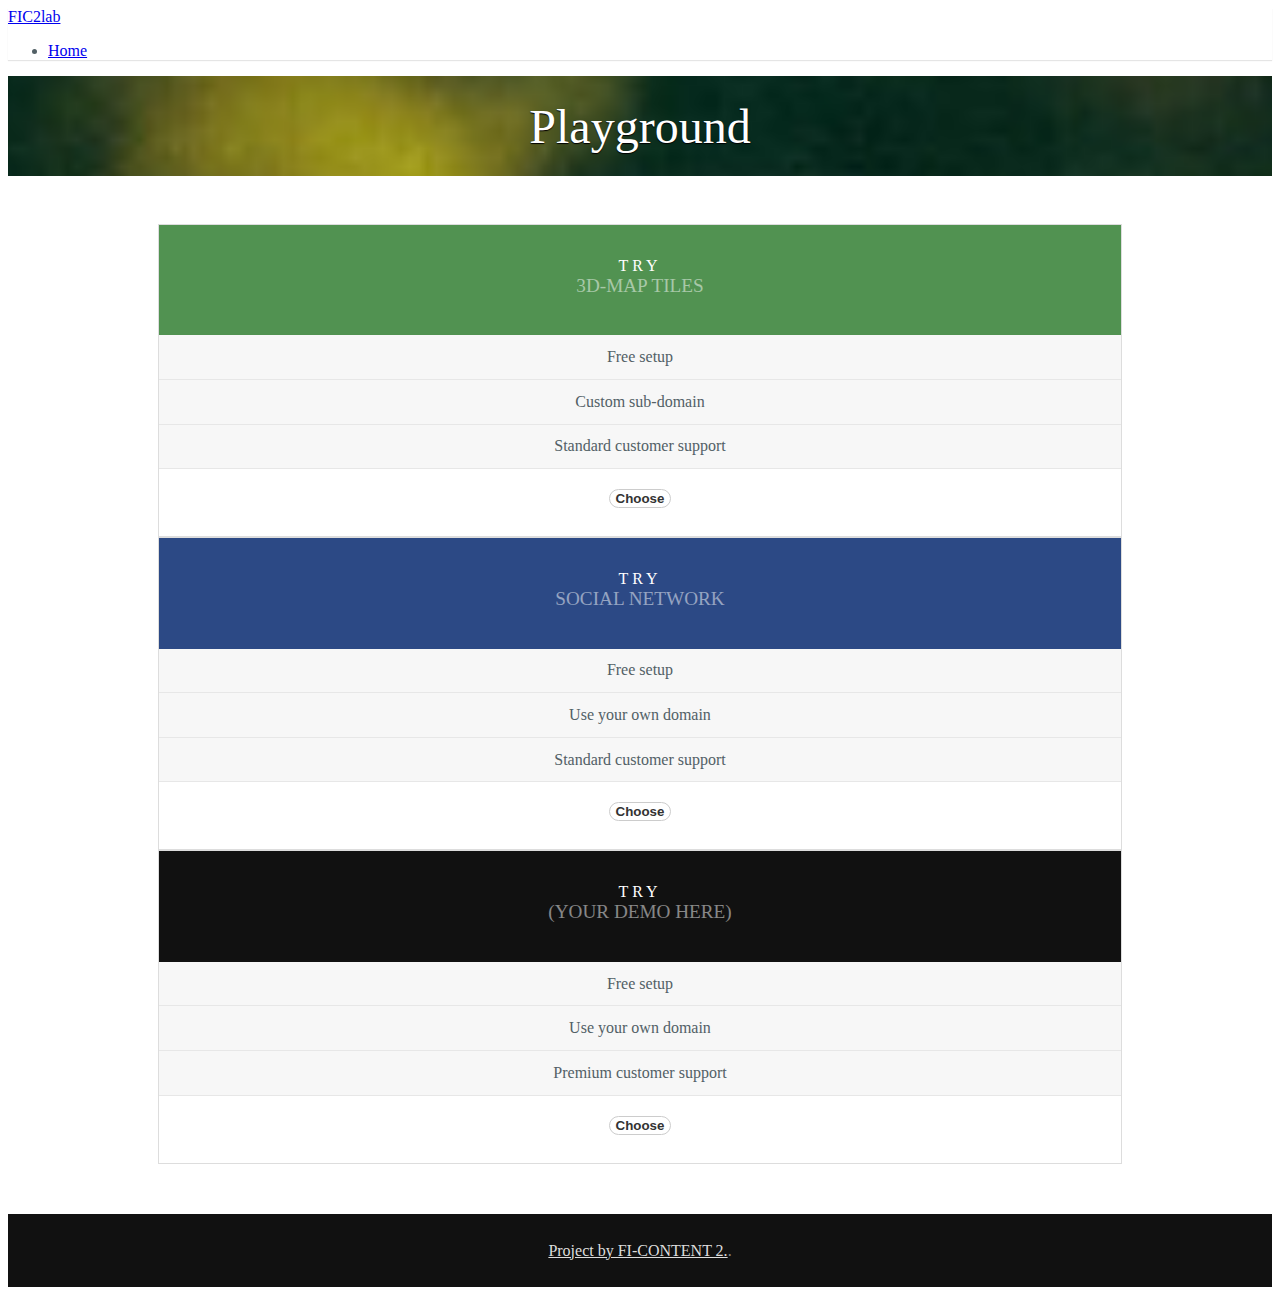
==== 1.html @ 94ce3589 "first demo" ====
<!doctype html>
<html lang="en">
<head>
    <meta charset="utf-8">
<meta name="viewport" content="width=device-width, initial-scale=1.0">
<meta name="description" content="A layout example that shows off a responsive pricing table.">

    <title>FIC2lab &ndash; Landing Page &ndash; Pure</title>

    


<link rel="stylesheet" href="http://yui.yahooapis.com/pure/0.6.0/pure-min.css">



<!--[if lte IE 8]>
  
    <link rel="stylesheet" href="http://yui.yahooapis.com/pure/0.6.0/grids-responsive-old-ie-min.css">
  
<![endif]-->
<!--[if gt IE 8]><!-->
  
    <link rel="stylesheet" href="http://yui.yahooapis.com/pure/0.6.0/grids-responsive-min.css">
  
<!--<![endif]-->





  
    <!--[if lte IE 8]>
        <link rel="stylesheet" href="css/layouts/pricing-old-ie.css">
    <![endif]-->
    <!--[if gt IE 8]><!-->
        <link rel="stylesheet" href="css/layouts/1.css">
    <!--<![endif]-->
  


    

    

</head>
<body>







<div class="pure-menu pure-menu-horizontal">
    <a href="#" class="pure-menu-heading">FIC2lab</a>
    <ul class="pure-menu-list">
        <li class="pure-menu-item"><a href="/" class="pure-menu-link">Home</a></li>
        <!-- li class="pure-menu-item pure-menu-selected"><a href="#" class="pure-menu-link">Pricing</a></li>
        <li class="pure-menu-item"><a href="#" class="pure-menu-link">Contact</a></li -->
    </ul>
</div>

<div class="banner">
    <h1 class="banner-head">
        Playground
    </h1>
</div>

<div class="l-content">
    <div class="pricing-tables pure-g">
        <div class="pure-u-1 pure-u-md-1-3">
            <div class="pricing-table pricing-table-free">
                <div class="pricing-table-header">
                    <h2>Try</h2>

                    <span class="pricing-table-price">
                       <span>3D-Map Tiles</span>
                    </span>
                </div>

                <ul class="pricing-table-list">
                    <li>Free setup</li>
                    <li>Custom sub-domain</li>
                    <li>Standard customer support</li>
                </ul>

                <button onclick="location.href='http://playground.simple-url.com:8000/simpleXML3D';"  class="button-choose pure-button">Choose</button>
            </div>
        </div>

        <div class="pure-u-1 pure-u-md-1-3">
            <div class="pricing-table pricing-table-biz pricing-table-selected">
                <div class="pricing-table-header">
                    <h2>Try</h2>

                    <span class="pricing-table-price">
                        <span>Social Network</span>
                    </span>
                </div>

                <ul class="pricing-table-list">
                    <li>Free setup</li>
                    <li>Use your own domain</li>
                    <li>Standard customer support</li>
                </ul>

                <button onclick="location.href='http://playground.simple-url.com:8000/ppnet';"  class="button-choose pure-button">Choose</button>
            </div>
        </div>

        <div class="pure-u-1 pure-u-md-1-3">
            <div class="pricing-table pricing-table-enterprise">
                <div class="pricing-table-header">
                    <h2>Try</h2>

                    <span class="pricing-table-price">
                        <span>(your demo here)</span>
                    </span>
                </div>

                <ul class="pricing-table-list">
                    <li>Free setup</li>
                    <li>Use your own domain</li>
                    <li>Premium customer support</li>
                </ul>

                <button class="button-choose pure-button">Choose</button>
            </div>
        </div>
    </div> <!-- end pricing-tables -->


</div> <!-- end l-content -->

<div class="footer l-box">
    <p>
        <a href="http://mediafi.org/">Project by FI-CONTENT 2.</a>.
    </p>
</div>




</body>
</html>
---- css/layouts/pricing-old-ie.css ----
/*
 * -- BASE STYLES --
 * Most of these are inherited from Base, but I want to change a few.
 */

body {
    color: #526066;
}

h2,
h3 {
    letter-spacing: 0.25em;
    text-transform: uppercase;
    font-weight: 600;
}

p {
    line-height: 1.6em;
}

/*
 * -- Layout Styles --
 */

.l-content {
    margin: 0 auto;
}

.l-box {
    padding: 0.5em 2em;
}

/*
 * -- MENU STYLES --
 * Make the menu have a very faint box-shadow.
 */

.pure-menu {
    box-shadow: 0 1px 1px rgba(0,0,0, 0.10);
}

/*
 * -- BANNER --
 * The top banner with the headings. By using a combination
 * of `display: table;` and `display: table-cell;`, we can
 * vertically center the text.
 */

.banner {
    background: transparent url('http://24.media.tumblr.com/ccb268832580ac12951828a1c179de69/tumblr_mo2xbk8JUK1st5lhmo1_1280.jpg') 0 0 no-repeat fixed;
    text-align: center;
    background-size: cover;
    filter: progid:DXImageTransform.Microsoft.AlphaImageLoader(src='http://24.media.tumblr.com/ccb268832580ac12951828a1c179de69/tumblr_mo2xbk8JUK1st5lhmo1_1280.jpg', sizingMethod='scale');
    height: 200px;
    width: 100%;
    margin-bottom: 3em;
    display: table;
}

.banner-head {
    display: table-cell;
    vertical-align: middle;
    margin-bottom: 0;
    font-size: 2em;
    color: white;
    font-weight: 500;
    text-shadow: 0 1px 1px black;
}

/*
 * -- PRICING TABLE WRAPPER --
 * This element wraps up all the pricing table elements
 */

.pricing-tables,
.information {
    max-width: 980px;
    margin: 0 auto;
}

.pricing-tables {
    margin-bottom: 3.125em;
    text-align: center;
}

/*
 * -- PRICING TABLE  --
 * Every pricing table has the .pricing-table class
 */

.pricing-table {
    border: 1px solid #ddd;
    margin: 0 0.5em 2em;
    padding: 0 0 3em;
}

/*
 * -- PRICING TABLE HEADER COLORS --
 * Choose a different color based on the type of pricing table.
 */

.pricing-table-free .pricing-table-header {
    background: #519251;
}

.pricing-table-biz .pricing-table-header {
    background: #2c4985;
}

/*
 * -- PRICING TABLE HEADER --
 * By default, a header is black/white, and has some styles for its <h2> name.
 */

.pricing-table-header {
    background: #111;
    color: #fff;
}

.pricing-table-header h2 {
    margin: 0;
    padding-top: 2em;
    font-size: 1em;
    font-weight: normal;
}

/*
 * -- PRICING TABLE PRICE --
 * Styles for the price and the corresponding <span>per month</span>
 */

.pricing-table-price {
    font-size: 6em;
    margin: 0.2em 0 0;
    font-weight: 100;
}

.pricing-table-price span {
    display: block;
    text-transform: uppercase;
    font-size: 0.2em;
    padding-bottom: 2em;
    font-weight: 400;
    color: rgba(255, 255, 255, 0.5);
    *color: #fff;
}

/*
 * -- PRICING TABLE LIST --
 * Each pricing table has a <ul> which is denoted by the .pricing-table-list class
 */

.pricing-table-list {
    list-style-type: none;
    margin: 0;
    padding: 0;
    text-align: center;
}

/*
 * -- PRICING TABLE LIST ELEMENTS --
 * Styles for the individual list elements within each pricing table
 */

.pricing-table-list li {
    padding: 0.8em 0;
    background: #f7f7f7;
    border-bottom: 1px solid #e7e7e7;
}

/*
 * -- PRICING TABLE BUTTON --
 * Styles for the "Choose" button at the bottom of a pricing table.
 * This inherits from Pure Button.
 */

.button-choose {
    border: 1px solid #ccc;
    background: #fff;
    color: #333;
    border-radius: 2em;
    font-weight: bold;
    position: relative;
    bottom: -1.5em;
}

.information-head {
    color: black;
    font-weight: 500;
}

.footer {
    background: #111;
    color: #888;
    text-align: center;
}

.footer a {
    color: #ddd;
}

/*
 * -- TABLET MEDIA QUERIES --
 * On tablets, we want to slightly adjust the size of the banner
 * text and add some vertical space between the various pricing tables
 */

.banner-head {
    font-size: 4em;
}

.pricing-table {
    margin-bottom: 0;
}

/*
 * -- PHONE MEDIA QUERIES --
 * On phones, we want to reduce the height and font-size of the banner further
 */

.banner {
    height: 400px;
}

.banner-head {
    font-size: 3em;
}
---- css/layouts/1.css ----
/*
 * -- BASE STYLES --
 * Most of these are inherited from Base, but I want to change a few.
 */
body {
    color: #526066;
}

h2, h3 {
    letter-spacing: 0.25em;
    text-transform: uppercase;
    font-weight: 600;
}

p {
    line-height: 1.6em;
}


/*
 * -- Layout Styles --
 */
.l-content {
    margin: 0 auto;
}

.l-box {
    padding: 0.5em 2em;
}

/*
 * -- MENU STYLES --
 * Make the menu have a very faint box-shadow.
 */
.pure-menu {
    box-shadow: 0 1px 1px rgba(0,0,0, 0.10);
}


/*
 * -- BANNER --
 * The top banner with the headings. By using a combination
 * of `display: table;` and `display: table-cell;`, we can
 * vertically center the text.
 */

.banner {
    background: transparent url('back_100.jpg') 0 0 no-repeat fixed;
    text-align: center;
    background-size: cover;
    filter: progid:DXImageTransform.Microsoft.AlphaImageLoader(src='back_100.jpg', sizingMethod='scale');

    height: 100px;
    width: 100%;
    margin-bottom: 3em;
    display: table;
}

    .banner-head {
        display: table-cell;
        vertical-align: middle;
        margin-bottom: 0;
        font-size: 2em;
        color: white;
        font-weight: 500;
        text-shadow: 0 1px 1px black;
    }



/*
 * -- PRICING TABLE WRAPPER --
 * This element wraps up all the pricing table elements
 */
 .pricing-tables,
 .information {
    max-width: 980px;
    margin: 0 auto;
 }
.pricing-tables {
    margin-bottom: 3.125em;
    text-align: center;
}

/*
 * -- PRICING TABLE  --
 * Every pricing table has the .pricing-table class
 */
.pricing-table {
    border: 1px solid #ddd;
    margin: 0 0.5em 2em;
    padding: 0 0 3em;
}

/*
 * -- PRICING TABLE HEADER COLORS --
 * Choose a different color based on the type of pricing table.
 */
.pricing-table-free .pricing-table-header {
    background: #519251;
}

.pricing-table-biz .pricing-table-header {
    background: #2c4985;
}

/*
 * -- PRICING TABLE HEADER --
 * By default, a header is black/white, and has some styles for its <h2> name.
 */
.pricing-table-header {
    background: #111;
    color: #fff;
}
    .pricing-table-header h2 {
        margin: 0;
        padding-top: 2em;
        font-size: 1em;
        font-weight: normal;

    }


/*
 * -- PRICING TABLE PRICE --
 * Styles for the price and the corresponding <span>per month</span>
 */
.pricing-table-price {
    font-size: 6em;
    margin: 0.2em 0 0;
    font-weight: 100;
}
    .pricing-table-price span {
        display: block;
        text-transform: uppercase;
        font-size: 0.2em;
        padding-bottom: 2em;
        font-weight: 400;
        color: rgba(255, 255, 255, 0.5);
        *color: #fff;
    }



/*
 * -- PRICING TABLE LIST --
 * Each pricing table has a <ul> which is denoted by the .pricing-table-list class
 */
.pricing-table-list {
    list-style-type: none;
    margin: 0;
    padding: 0;
    text-align: center;
}


/*
 * -- PRICING TABLE LIST ELEMENTS --
 * Styles for the individual list elements within each pricing table
 */
.pricing-table-list li {
    padding: 0.8em 0;
    background: #f7f7f7;
    border-bottom: 1px solid #e7e7e7;
}


/*
 * -- PRICING TABLE BUTTON --
 * Styles for the "Choose" button at the bottom of a pricing table.
 * This inherits from Pure Button.
 */
.button-choose {
    border: 1px solid #ccc;
    background: #fff;
    color: #333;
    border-radius: 2em;
    font-weight: bold;
    position: relative;
    bottom: -1.5em;
}

.information-head {
    color: black;
    font-weight: 500;
}

.footer {
    background: #111;
    color: #888;
    text-align: center;
}
    .footer a {
        color: #ddd;
    }



/*
 * -- TABLET MEDIA QUERIES --
 * On tablets, we want to slightly adjust the size of the banner
 * text and add some vertical space between the various pricing tables
 */
@media(min-width: 767px) {

    .banner-head {
        font-size: 4em;
    }
    .pricing-table {
        margin-bottom: 0;
    }

}

/*
 * -- PHONE MEDIA QUERIES --
 * On phones, we want to reduce the height and font-size of the banner further
 */
@media (min-width: 480px) {
    .banner {
        height: 100px;
    }
    .banner-head {
        font-size: 3em;
    }
}
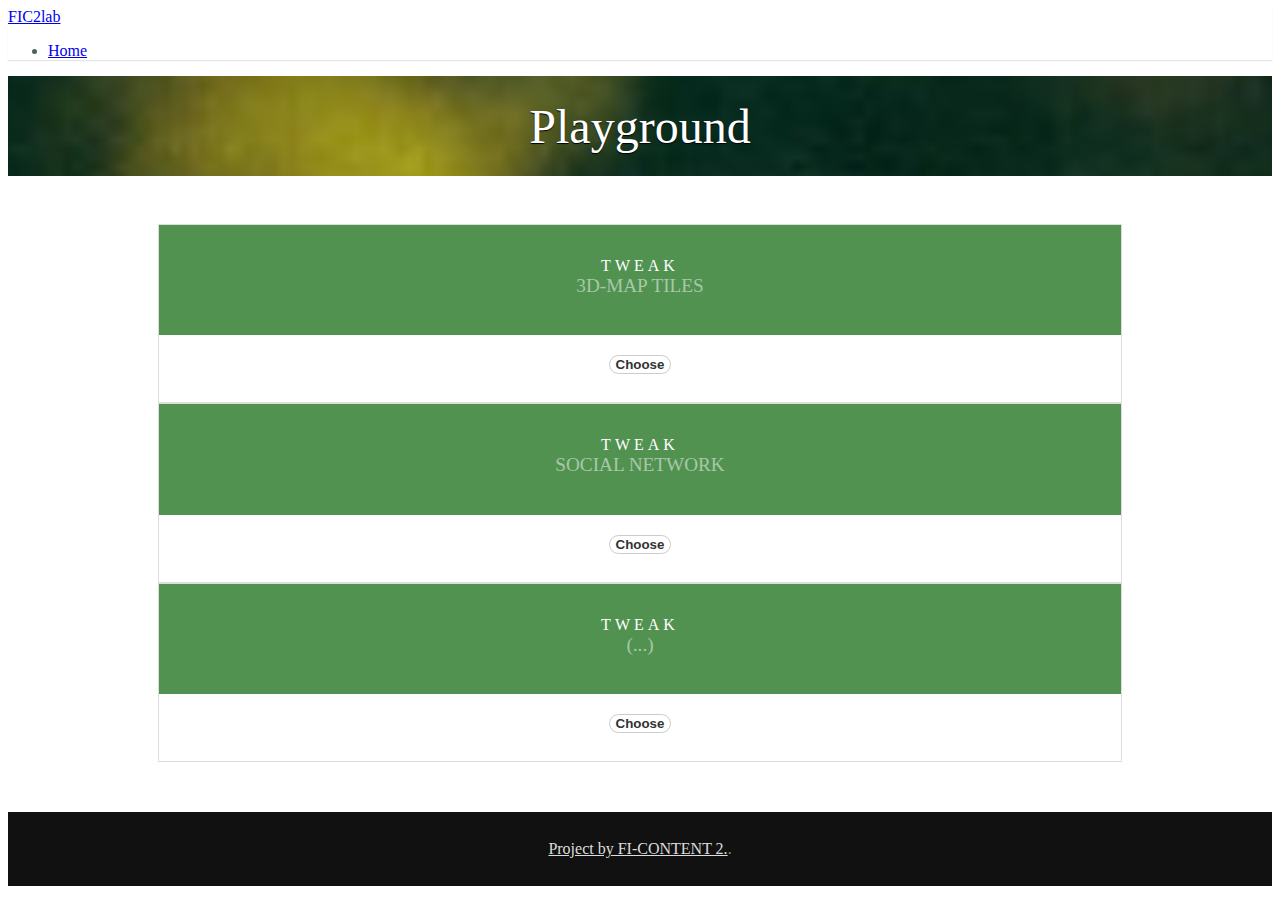
==== commit 1084e54b: "tweak" ====
--- a/1.html
+++ b/1.html
@@ -35,6 +35,7 @@
     <![endif]-->
     <!--[if gt IE 8]><!-->
         <link rel="stylesheet" href="css/layouts/1.css">
+        <link rel="stylesheet" href="css/layouts/special.css">
     <!--<![endif]-->
   
 
@@ -70,9 +71,9 @@
 <div class="l-content">
     <div class="pricing-tables pure-g">
         <div class="pure-u-1 pure-u-md-1-3">
-            <div class="pricing-table pricing-table-free">
+            <div class="pricing-table pricing-table-free loader-container">
                 <div class="pricing-table-header">
-                    <h2>Try</h2>
+                    <h2>Tweak</h2>
 
                     <span class="pricing-table-price">
                        <span>3D-Map Tiles</span>
@@ -80,19 +81,20 @@
                 </div>
 
                 <ul class="pricing-table-list">
-                    <li>Free setup</li>
+                    <!-- li>Free setup</li>
                     <li>Custom sub-domain</li>
-                    <li>Standard customer support</li>
+                    <li>Standard customer support</li -->
                 </ul>
 
-                <button onclick="location.href='http://playground.simple-url.com:8000/simpleXML3D';"  class="button-choose pure-button">Choose</button>
+ <div class="loader" id="l1"></div>
+                <button onclick="document.getElementById('l1').style.display = 'block'; location.href='http://playground.simple-url.com:8000/simpleXML3D';"  class="button-choose pure-button">Choose</button>
             </div>
         </div>
 
         <div class="pure-u-1 pure-u-md-1-3">
-            <div class="pricing-table pricing-table-biz pricing-table-selected">
+            <div class="pricing-table pricing-table-free pricing-table-selected loader-container">
                 <div class="pricing-table-header">
-                    <h2>Try</h2>
+                    <h2>Tweak</h2>
 
                     <span class="pricing-table-price">
                         <span>Social Network</span>
@@ -100,29 +102,30 @@
                 </div>
 
                 <ul class="pricing-table-list">
-                    <li>Free setup</li>
+                    <!-- li>Free setup</li>
                     <li>Use your own domain</li>
-                    <li>Standard customer support</li>
+                    <li>Standard customer support</li -->
                 </ul>
 
-                <button onclick="location.href='http://playground.simple-url.com:8000/ppnet';"  class="button-choose pure-button">Choose</button>
+ <div class="loader" id="l2"></div>
+                <button onclick="document.getElementById('l2').style.display = 'block'; location.href='http://playground.simple-url.com:8000/ppnet';"  class="button-choose pure-button">Choose</button>
             </div>
         </div>
 
         <div class="pure-u-1 pure-u-md-1-3">
-            <div class="pricing-table pricing-table-enterprise">
+            <div class="pricing-table pricing-table-free">
                 <div class="pricing-table-header">
-                    <h2>Try</h2>
+                    <h2>Tweak</h2>
 
                     <span class="pricing-table-price">
-                        <span>(your demo here)</span>
+                        <span>(...)</span>
                     </span>
                 </div>
 
                 <ul class="pricing-table-list">
-                    <li>Free setup</li>
+                    <!-- li>Free setup</li>
                     <li>Use your own domain</li>
-                    <li>Premium customer support</li>
+                    <li>Premium customer support</li -->
                 </ul>
 
                 <button class="button-choose pure-button">Choose</button>
--- a/css/layouts/special.css
+++ b/css/layouts/special.css
@@ -0,0 +1,16 @@
+div.loader {
+    position: absolute;
+    background: url(ajax_loader_gray_512.gif);
+    background-size: 200px 200px;
+/*    background-color: #00ff00;
+*/ top: 50px;
+ left: 54px;
+ display: none;
+    width: 200px;
+    height: 200px;
+ z-index: 20;
+}
+
+div.loader-container {
+    position: relative;
+}